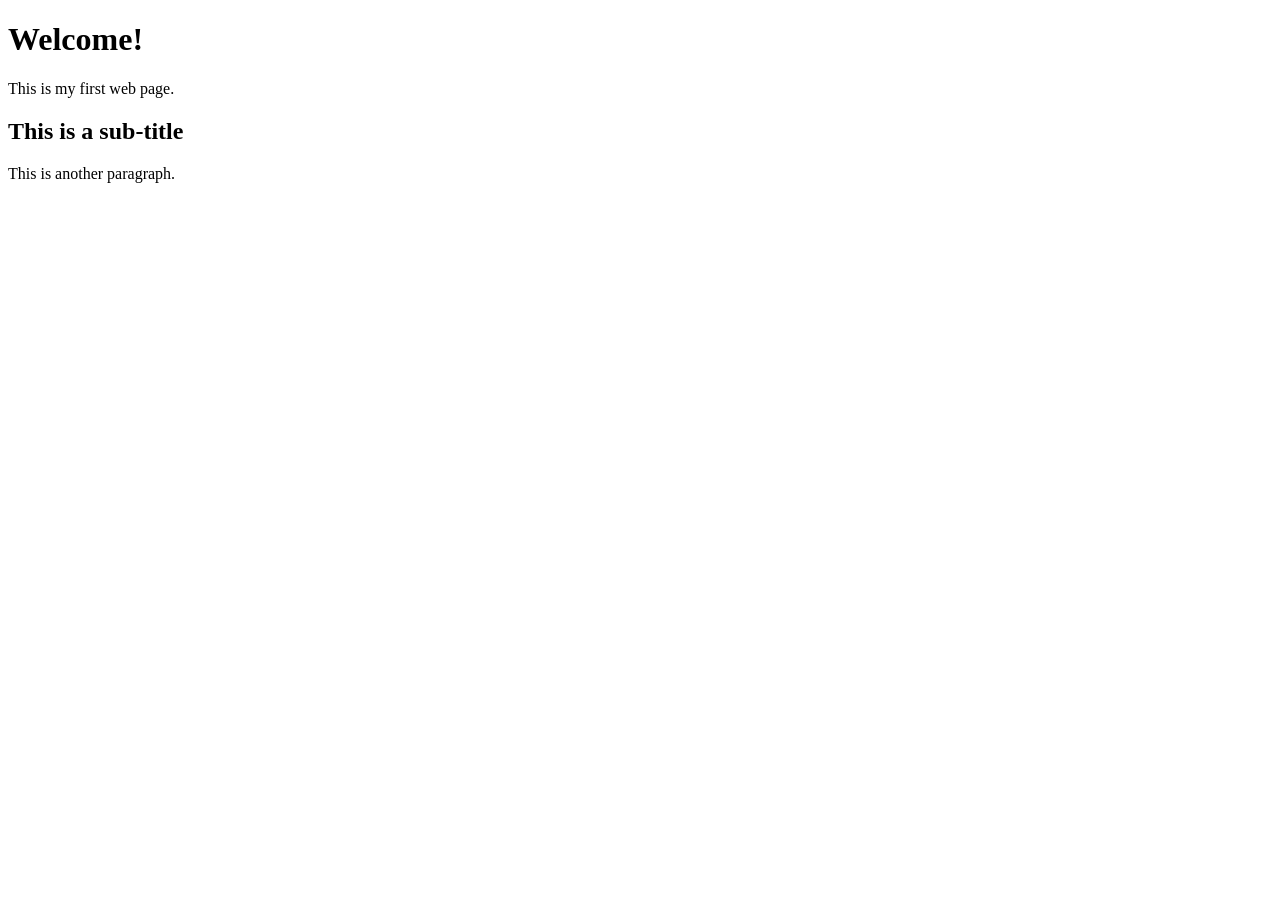
==== Module 1/Sample Site/index.html @ 35af7803 "Module 1 unit 1 complete." ====
<!DOCTYPE html>
<html lang="en">
    <head>
        <title>Sample Web Page</title>
    </head>
<body>
    <h1>Welcome!</h1>
    <p>This is my first web page.</p>
    <h2>This is a sub-title</h2>
    <p>This is another paragraph.</p>
</body>
</html>
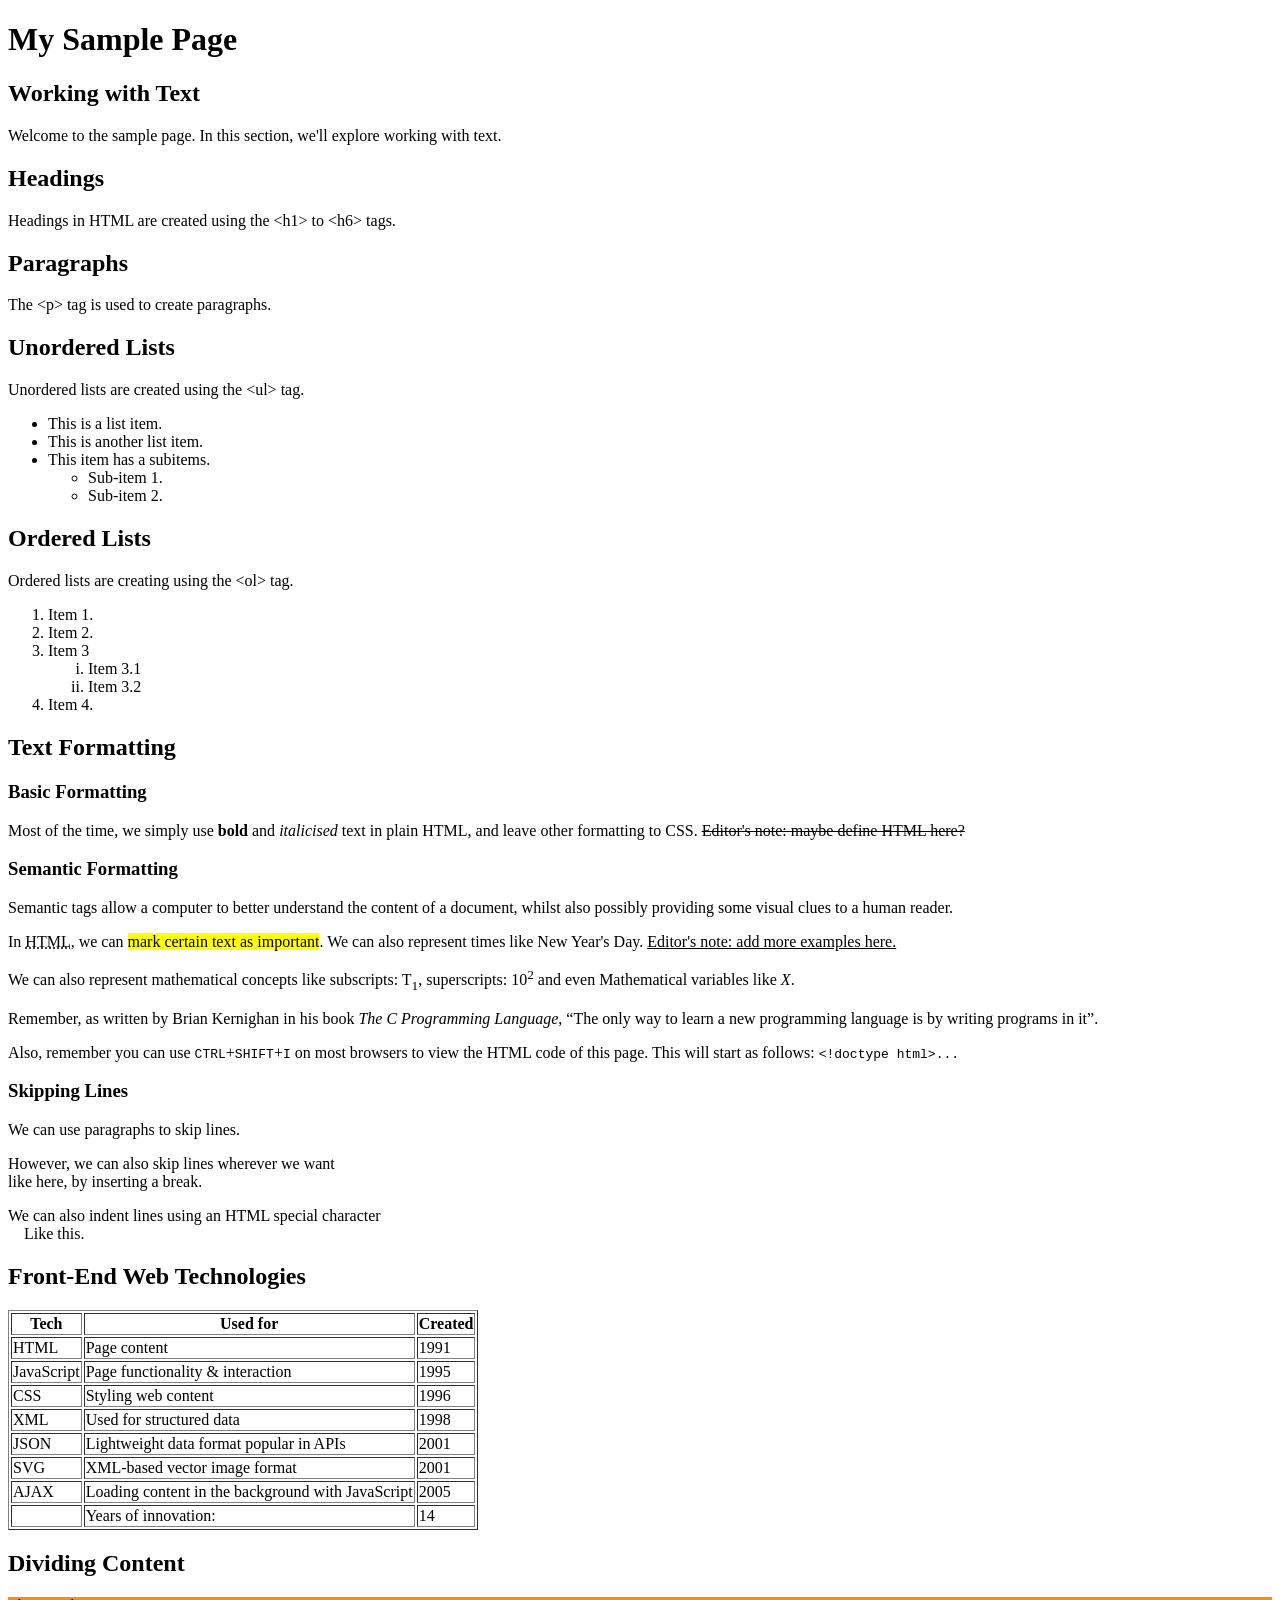
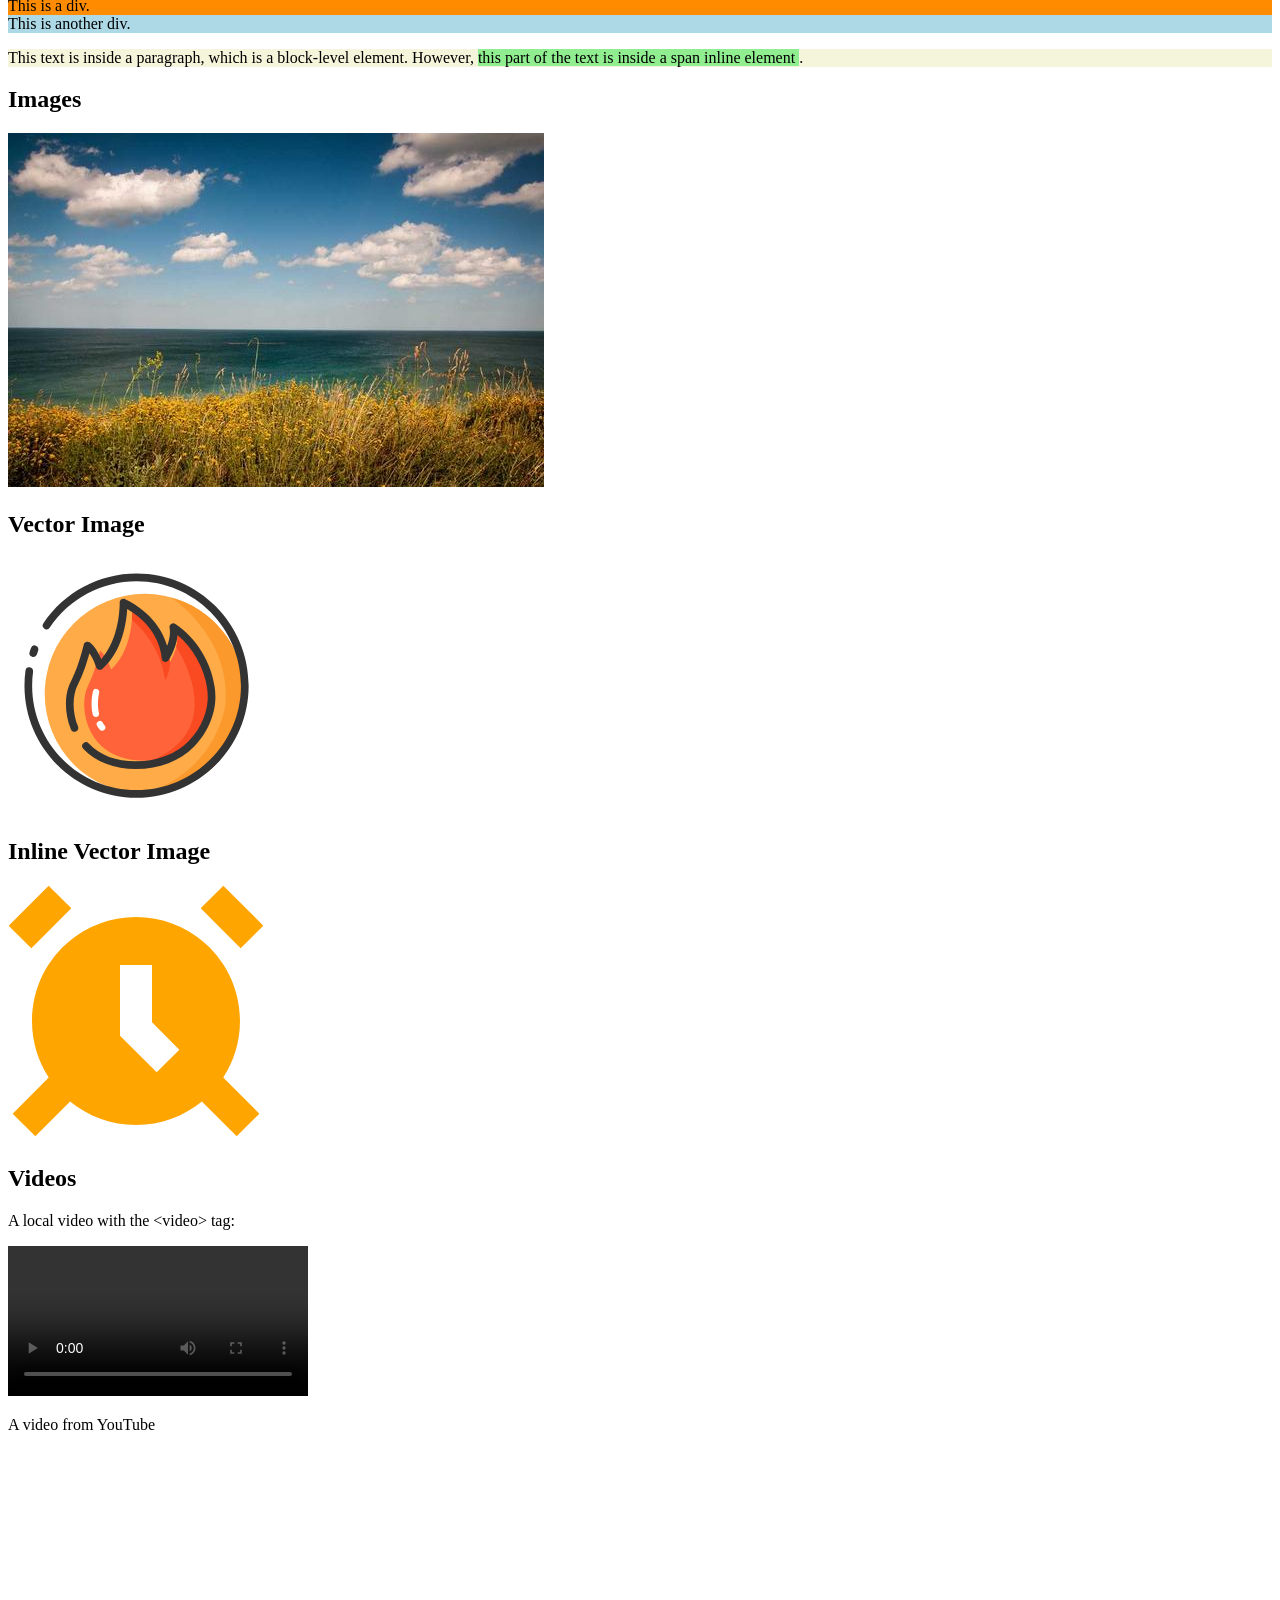
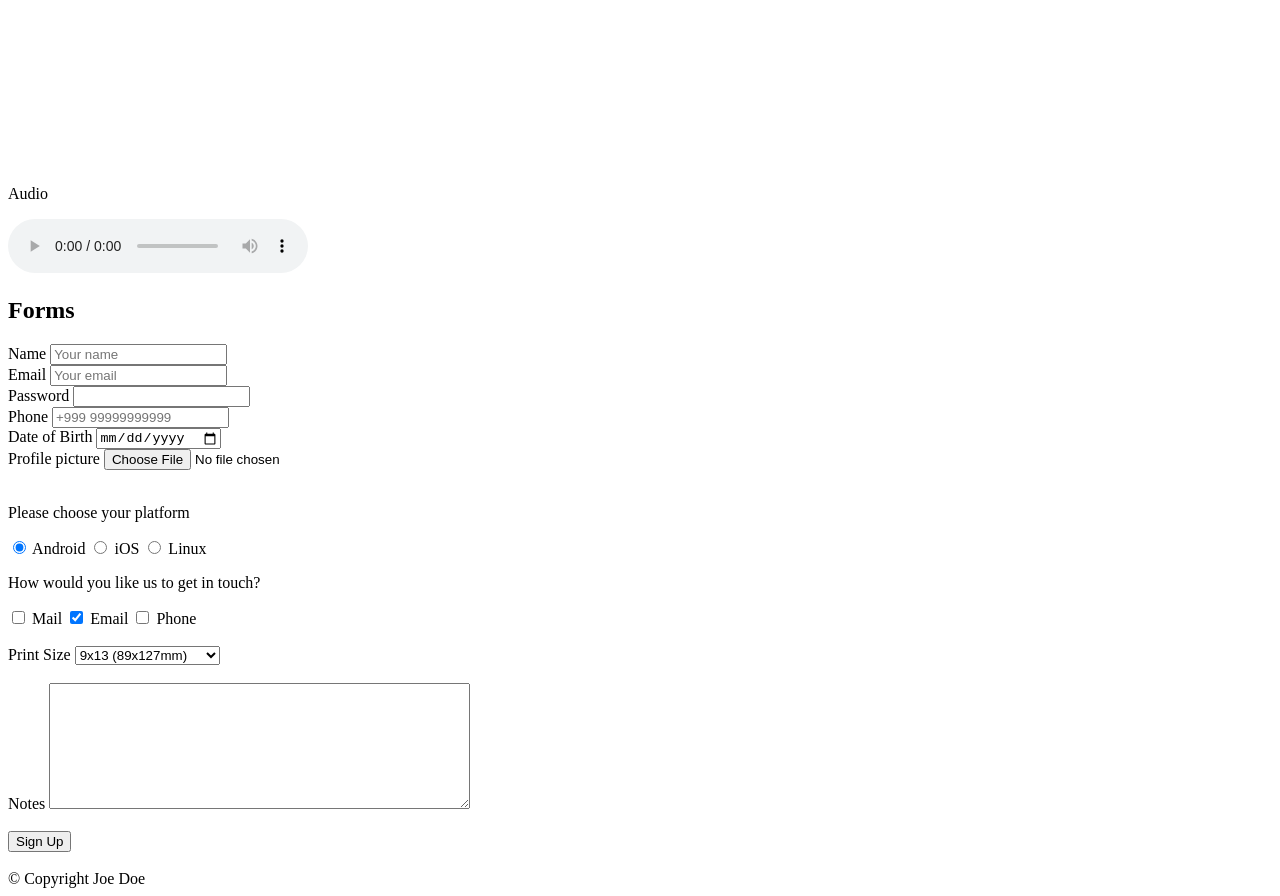
==== commit 31ff9760: "Module 1 complete." ====
--- a/Module 1/Sample Site/index.html
+++ b/Module 1/Sample Site/index.html
@@ -1,12 +1,257 @@
 <!DOCTYPE html>
 <html lang="en">
-    <head>
-        <title>Sample Web Page</title>
-    </head>
+
+<head>
+    <meta charset="UTF-8">
+    <title>Sample Web Page</title>
+</head>
+
 <body>
-    <h1>Welcome!</h1>
-    <p>This is my first web page.</p>
-    <h2>This is a sub-title</h2>
-    <p>This is another paragraph.</p>
+    <header>
+        <h1>My Sample Page</h1>
+    </header>
+    <main>
+        <section id="working-with-text">
+            <h1>Working with Text</h1>
+            <p>Welcome to the sample page. In this section, we'll explore working with text.</p>
+
+            <h2>Headings</h2>
+            <p>Headings in HTML are created using the &lt;h1&gt; to &lt;h6&gt; tags.</pre>
+            </p>
+
+            <h2>Paragraphs</h2>
+            <p>The &lt;p&gt; tag is used to create paragraphs.</p>
+
+            <h2>Unordered Lists</h2>
+            <p>Unordered lists are created using the &lt;ul&gt; tag.</p>
+            <ul>
+                <li>This is a list item.</li>
+                <li>This is another list item.</li>
+                <li>
+                    This item has a subitems.
+                    <ul>
+                        <li>Sub-item 1.</li>
+                        <li>Sub-item 2.</li>
+                    </ul>
+                </li>
+            </ul>
+
+            <h2>Ordered Lists</h2>
+            <p>Ordered lists are creating using the &lt;ol&gt; tag.</p>
+            <ol>
+                <li>Item 1.</li>
+                <li>Item 2.</li>
+                <li>Item 3</li>
+                <ol type="i">
+                    <li>Item 3.1</li>
+                    <li>Item 3.2</li>
+                </ol>
+                <li>Item 4.</li>
+            </ol>
+
+            <h2>Text Formatting</h2>
+
+            <h3>Basic Formatting</h3>
+            <p>Most of the time, we simply use <strong>bold</strong> and <em>italicised</em> text in plain
+                HTML, and leave other formatting to CSS. <del>Editor's note: maybe define HTML here?</del></p>
+
+            <h3>Semantic Formatting</h3>
+            <p>Semantic tags allow a computer to better understand the content of a document, whilst also
+                possibly providing some visual clues to a human reader.</p>
+            <p>
+                In <abbr title="Hypertext Markup Language">HTML</abbr>, we can <mark>mark certain text as
+                    important</mark>.
+
+                We can also represent times like <time datetime="2025-01-01">New Year's Day</time>.
+                <ins>Editor's note: add more examples here.</ins>
+            </p>
+            <p>
+                We can also represent mathematical concepts like subscripts: T<sub>1</sub>, superscripts: 10<sup>2</sup>
+                and even
+                Mathematical variables like <var>X</var>.
+            </p>
+            <p>
+                Remember, as written by Brian Kernighan in his book <cite>The C Programming Language</cite>,
+                <q>The only way to learn a new programming language is by writing programs in it</q>.
+            </p>
+            <p>
+                Also, remember you can use <kbd>CTRL</kbd>+<kbd>SHIFT</kbd>+<kbd>I</kbd> on most browsers to
+                view the HTML code of this page. This will start as follows:
+                <samp>&lt;!doctype html&gt;...</samp>
+            </p>
+
+
+            <h3>Skipping Lines</h3>
+            <p>We can use paragraphs to skip lines.</p>
+            <p>However, we can also skip lines wherever we want <br> like here, by inserting a break.</p>
+            <p>We can also indent lines using an HTML special character <br> &nbsp;&nbsp;&nbsp;&nbsp;Like this.</p>
+        </section>
+
+        <section id="working-with-tables">
+            <h1>Front-End Web Technologies</h1>
+            <table border="1">
+                <thead>
+                    <tr>
+                        <th>Tech</th>
+                        <th>Used for</th>
+                        <th>Created</th>
+                    </tr>
+                </thead>
+                <tbody>
+                    <tr>
+                        <td>HTML</td>
+                        <td>Page content</td>
+                        <td>1991</td>
+                    </tr>
+                    <tr>
+                        <td>JavaScript</td>
+                        <td>Page functionality & interaction</td>
+                        <td>1995</td>
+                    </tr>
+                    <tr>
+                        <td>CSS</td>
+                        <td>Styling web content</td>
+                        <td>1996</td>
+                    </tr>
+                    <tr>
+                        <td>XML</td>
+                        <td>Used for structured data</td>
+                        <td>1998</td>
+                    </tr>
+                    <tr>
+                        <td>JSON</td>
+                        <td>Lightweight data format popular in APIs</td>
+                        <td>2001</td>
+                    </tr>
+                    <tr>
+                        <td>SVG</td>
+                        <td>XML-based vector image format</td>
+                        <td>2001</td>
+                    </tr>
+                    <tr>
+                        <td>AJAX</td>
+                        <td>Loading content in the background with JavaScript</td>
+                        <td>2005</td>
+                    </tr>
+                </tbody>
+                <tfoot>
+                    <tr>
+                        <td></td>
+                        <td>Years of innovation:</td>
+                        <td>14</td>
+                    </tr>
+                </tfoot>
+            </table>
+        </section>
+
+        <section id="dividing-content">
+            <h1>Dividing Content</h1>
+            <div id="div1" style="background-color: darkorange;">This is a div.</div>
+            <div id="div2" style="background-color: lightblue">This is another div.</div>
+            <div id="div3" style="background-color: beige;">
+                <p>
+                    This text is inside a paragraph, which is a block-level element. However,
+                    <span id="span1" style="background-color: lightgreen;">this part of the
+                        text is inside a span inline element
+                    </span>.
+                </p>
+            </div>
+        </section>
+
+        <section id="media">
+            <h1>Images</h1>
+            <img src="assets/pic1.jpg" style="fill: orange">
+            <h2>Vector Image</h2>
+            <img src="assets/fiery-svgrepo-com.svg" width="256" height="256">
+            <h2>Inline Vector Image</h2>
+            <svg class="icon" width="256" height="256" fill="orange">
+                <use href="assets/icons.svg#icon-clock"></use>
+            </svg>
+
+            <h1>Videos</h1>
+            <p>A local video with the &lt;video&gt; tag:</p>
+            <video controls>
+                <source src="assets/BigBuckBunny_320x180.mp4" type="video/mp4">
+                Your browser does not support the video tag.
+            </video>
+
+            <p>A video from YouTube</p>
+            <iframe width="560" height="315" src="https://www.youtube.com/embed/9ix7TUGVYIo?si=lZiOtMsumYoGWJab"
+                title="YouTube video player" frameborder="0"
+                allow="accelerometer; autoplay; clipboard-write; encrypted-media; gyroscope; picture-in-picture; web-share"
+                referrerpolicy="strict-origin-when-cross-origin" allowfullscreen></iframe>
+
+            <p>Audio</p>
+            <audio controls>
+                <source src="assets/The Princess - Evening Telecast.mp3" type="audio/mpeg">
+                Your browser does not support the audio element.
+            </audio>
+        </section>
+
+        <section id="forms">
+            <h1>Forms</h1>
+            <form name="sample-form" method="post" action="/api/contact">
+                <label for="name">Name</label>
+                <input type="text" id="name" placeholder="Your name" required><br>
+                <label for="email">Email</label>
+                <input type="email" id="email" placeholder="Your email" required><br>
+                <label for="password">Password</label>
+                <input type="password" id="password" required><br>
+                <label for="phone">Phone</label>
+                <input type="tel" id="phone" placeholder="+999 99999999999"><br>
+                <label for="dob">Date of Birth</label>
+                <input type="date" id="dob"><br>
+                <label for="pic">Profile picture</label>
+                <input type="file" id="pic"><br><br>
+
+                <p>Please choose your platform</p>
+                <label>
+                    <input type="radio" name="system" value="Android" checked>
+                    Android
+                </label>
+                <label>
+                    <input type="radio" name="system" value="ios">
+                    iOS
+                </label>
+                <label>
+                    <input type="radio" name="system" value="linux">
+                    Linux
+                </label>
+
+                <p>How would you like us to get in touch?</p>
+                <label>
+                    <input type="checkbox" name="contact_method" value="mail">
+                    Mail
+                </label>
+                <label>
+                    <input type="checkbox" name="contact_method" value="email" checked>
+                    Email
+                </label>
+                <label>
+                    <input type="checkbox" name="contact_method" value="Phone">
+                    Phone
+                </label><br><br>
+
+                <label for="paper_size">Print Size</label>
+                <select id="paper_size">
+                    <option selected value="913">9x13 (89x127mm)</option>
+                    <option value="1015">10x15 (102x152mm)</option>
+                    <option value="1318">13x18 (127x178mm)</option>
+                    <option value="1520">15x20 (152x203mm)</option>
+                    <option value="2030">20x30 (203x305mm)</option>
+                    <option value="3045">30x45 (305x457mm)</option>
+                </select><br><br>
+                
+                <label for="notes">Notes</label>
+                <textarea id="notes" rows="8" cols="50"></textarea><br><br>
+
+                <input type="submit" value="Sign Up"><br><br>
+            </form>
+        </section>
+    </main>
+    <footer>
+        &copy; Copyright Joe Doe
+    </footer>
 </body>
+
 </html>
